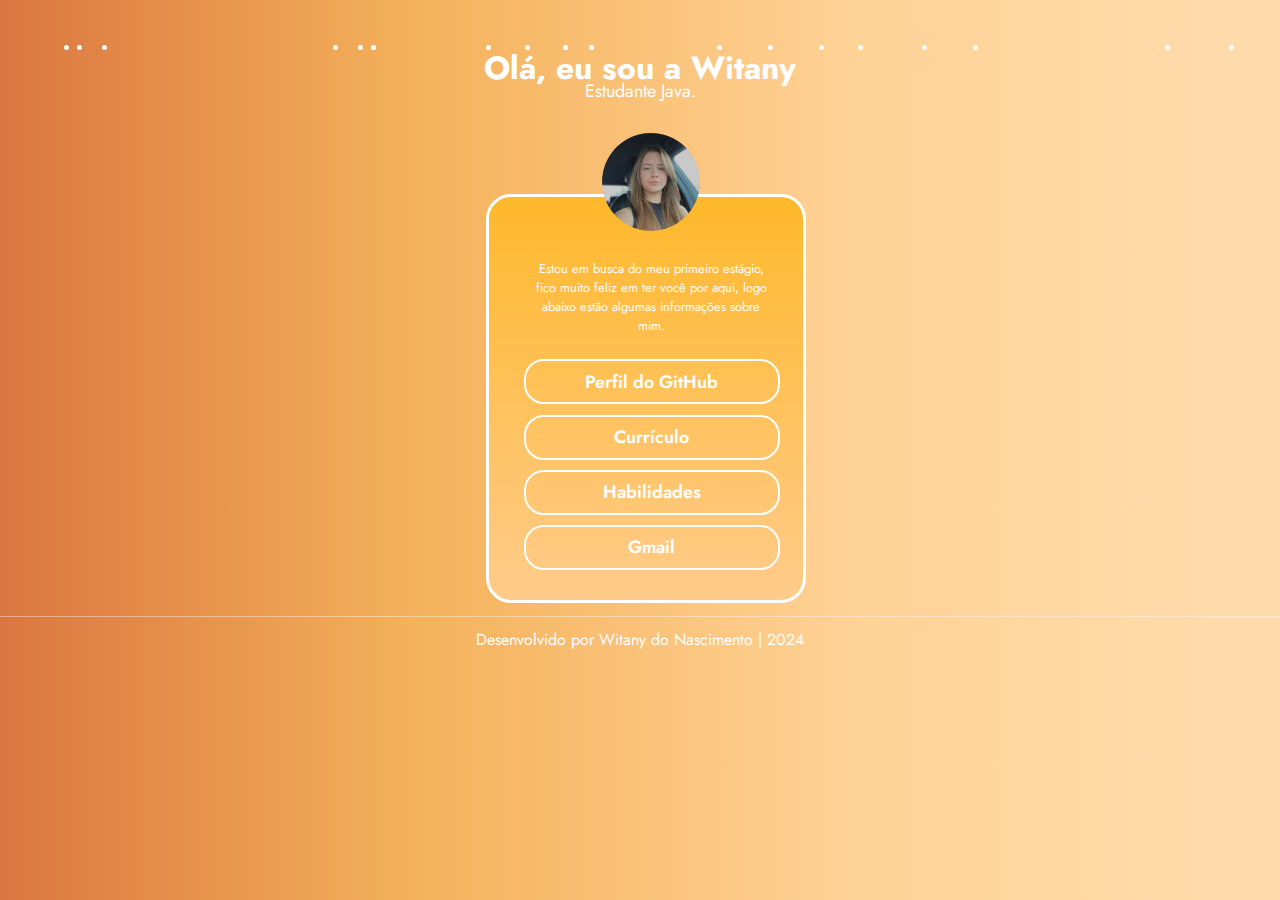
==== index.html @ f0edb5bd "atualizacao" ====
<!DOCTYPE html>
<html lang="pt-br">
<head>
    <meta charset="UTF-8">
    <meta name="viewport" content="width=device-width, initial-scale=1.0">
    <title>Carta de Apresentação Witany</title>
    <link rel="stylesheet" href="styles/styles.css">
    <link rel="stylesheet" href="styles/responsividade/respIndex.css">
</head>
<body>
    <main>
        <div class="rains-container">
            <div class="rain"></div>
            <div class="rain"></div>
            <div class="rain"></div>
            <div class="rain"></div>
            <div class="rain"></div>
            <div class="rain"></div>
            <div class="rain"></div>
            <div class="rain"></div>
            <div class="rain"></div>
            <div class="rain"></div>
            <div class="rain"></div>
            <div class="rain"></div>
            <div class="rain"></div>
            <div class="rain"></div>
            <div class="rain"></div>
            <div class="rain"></div>
            <div class="rain"></div>
            <div class="rain"></div>
            <div class="rain"></div>
            <div class="rain"></div>

            <div class="container">
                <div class="cabecalho">
                    <h1>Olá, eu sou a  Witany  </h1>
                    <p>Estudante Java.</p>
                </div>

                <div class="box">
                    <section class="img">
                            <img src="img/imgPerfil.png" alt="">
                    </section>

                    <section class="conteudo">
                    <p>Estou em busca do meu primeiro estágio, fico muito feliz em ter você por aqui, logo abaixo estão algumas informações sobre mim.</p>

                        <div class="btn">
                            <a href="https://github.com/tanywii">
                                <button> Perfil do GitHub </button>
                            </a>

                            <a href="doc/cVWitany2.pdf">
                                <button> Currículo </button>
                            </a>

                            <a href="Habilidades/index.html">
                                <button> Habilidades </button>
                            </a>

                            <a href="mailto:tanywiin@gmail.com"> 
                                <button> Gmail </button>
                            </a>
                           
                           
                           
                           
                        </div>
                        
                        
                    </section>
                </div>
                
            </div>

            <footer>
                
                <p>Desenvolvido por Witany do Nascimento | 2024</p>
            </footer>

    </main>
    <script src="script.js"></script>
</body>
</html>
---- styles/styles.css ----
@import url('https://fonts.googleapis.com/css2?family=Jost:wght@400;600;700&display=swap');

* {
    box-sizing: border-box;
    padding: 0;
    margin: 0;
    border: 0;
}

main {
    width: 100vw;
    height: 100vh;
    background: linear-gradient(90deg, rgb(218, 118, 64) 0%, rgb(244, 177, 90) 32%, rgb(255, 210, 150) 67%, rgb(255, 219, 172) 97%);
    overflow-x: hidden;
}

.rains-container {
    position: relative;
    width: 100%;
    height: 100%;
}

.rains-container .rain {
    position: absolute;
    width: 5px;
    height: 5px;
    border-radius: 50%;
    background-color: #fff;
    animation-name: rainAnim;
    animation-duration: 4s;
    animation-iteration-count: infinite;
    animation-timing-function: linear;
}

@keyframes rainAnim {
    0% {
        transform: translateY(0);
    }
    100% {
        transform: translateY(100vh);
    }
}

/* Header */
.container .cabecalho{
    display: flex;
    align-items: center;
    justify-content: center;
    flex-direction: column;
    margin-top: 3.5%;
    font-family: 'Jost';
}

.cabecalho > h1{
    font-size: 2.5vw;
    color: #fff;
    font-weight: bolder;
}

.cabecalho > p {
    font-size: 1.4vw;
    color: #fff;
    margin-top: -1%;
}

/* Box */

.container .box {
    display: flex;
    align-items: center;
    justify-content: center;
    flex-direction: column;
    margin-top: 7%;
    margin-left: 38%;
    background: linear-gradient(180deg, #fc9637 0%, #ffb82b 0%, rgb(255, 203, 138) 100%);
    border: solid 3px #fff;
    width: 25vw;
    height: auto;
    border-radius: 25px;
    position: relative;
    margin-bottom: 1%;
}

.img img {
    width: 10vw;
    position: absolute;
    left: 31%;
    top: -20%;
}

.container .btn {
    display: flex;
    flex-direction: column;
    align-items: center;
    justify-content: center;
    margin-top: 6%;
    margin-bottom: 8%;
}

.conteudo {
    margin-top: 20%;
}

.conteudo p {
    font-family: 'Jost';
    text-align: center;
    width: 75%;
    margin-left: 14%;
    color: #fff;
    font-size: 1vw;
}

/* Botão */

.btn button{
    width: 20vw;
    height: 5vh;
    margin: 2%;
    border-radius: 20px;
    border: solid 2px #fff;
    background-color: transparent;

    color: #fff;
    font-family: 'Jost';
    font-weight: 600;
    font-size: 1.4vw;
    cursor: pointer;
}

button:hover{
    background-color: #ffa930;
    
}

footer{
    display: flex;
    align-items: center;
    justify-content: center;
    width: 100vw;
    height: 5vh;
    border-top: 1px solid #ffffff63;
    font-family: 'Jost';
    color: #fff;
}
---- styles/responsividade/respIndex.css ----
@media screen and (max-width: 600px) {
    /* Header */
    .container .cabecalho{
        margin-top: 8%;
    }

    .cabecalho > h1{
        font-size: 6vw;
        color: #fff;
        font-weight: bolder;
    }

    .cabecalho > p {
        font-size: 4vw;
    }

    /* Box */

    .container .box {
        margin-top: 25%;
        margin-left: 7%;
        margin-bottom: 10%;
        border: solid 2px #fff;
        width: 85vw;
    }

    .img img {
        width: 36vw;
        left: 30%;
    }

    .container .btn {
        display: flex;
        flex-direction: column;
        align-items: center;
        justify-content: center;
        margin-top: 6%;
        margin-bottom: 8%;
    }

    .conteudo {
        margin-top: 25%;
    }

    .conteudo p {
        font-family: 'Jost';
        text-align: center;
        width: 75%;
        margin-left: 14%;
        color: #fff;
        font-size: 3.3vw;
    }

    /* Botão */

    .btn button{
        width: 70vw;
        height: 5.5vh;
        margin: 2%;
        font-size: 4.5vw;
    }

}

@media screen and (min-width: 601px) and (max-width: 900px){
    /* Header */
    .container .cabecalho{
        margin-top: 8%;
    }

    .cabecalho > h1{
        font-size: 6.5vw;
        color: #fff;
        font-weight: bolder;
    }

    .cabecalho > p {
        font-size: 4vw;
    }

    /* Box */

    .container .box {
        margin-top: 30%;
        margin-left: 12%;
        margin-bottom: 10%;
        border: solid 2px #fff;
        width: 75vw;
    }

    .img img {
        width: 36vw;
        left: 28%;
    }

    .container .btn {
        display: flex;
        flex-direction: column;
        align-items: center;
        justify-content: center;
        margin-top: 6%;
        margin-bottom: 8%;
    }

    .conteudo {
        margin-top: 25%;
    }

    .conteudo p {
        font-family: 'Jost';
        text-align: center;
        width: 75%;
        margin-left: 14%;
        color: #fff;
        font-size: 3.3vw;
    }

    /* Botão */

    .btn button{
        width: 60vw;
        height: 5.5vh;
        margin: 2%;
        font-size: 4.5vw;
    }

}
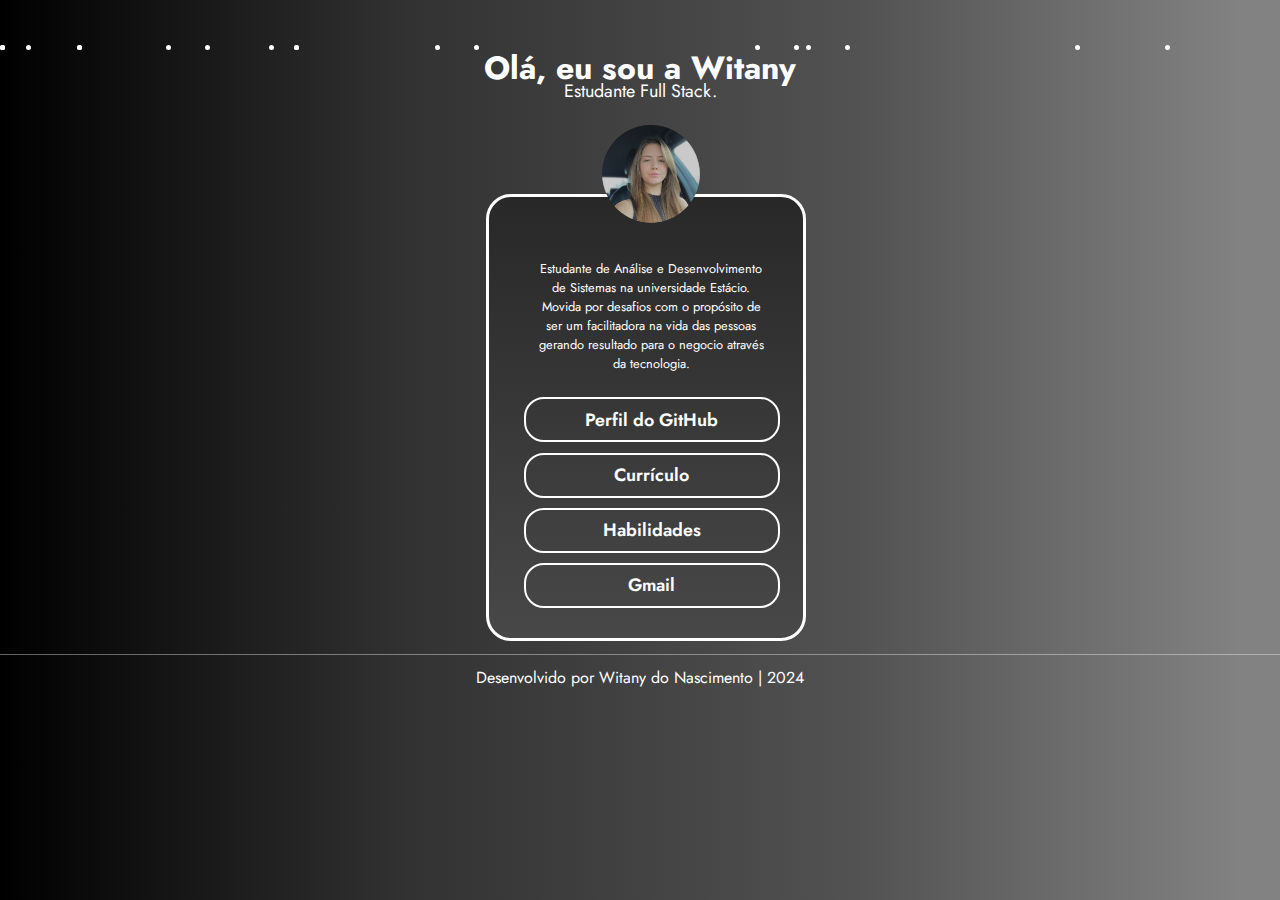
==== commit 01780797: "html" ====
--- a/index.html
+++ b/index.html
@@ -34,7 +34,7 @@
             <div class="container">
                 <div class="cabecalho">
                     <h1>Olá, eu sou a  Witany  </h1>
-                    <p>Estudante Java.</p>
+                    <p>Estudante Full Stack.</p>
                 </div>
 
                 <div class="box">
@@ -43,7 +43,8 @@
                     </section>
 
                     <section class="conteudo">
-                    <p>Estou em busca do meu primeiro estágio, fico muito feliz em ter você por aqui, logo abaixo estão algumas informações sobre mim.</p>
+                    <p>Estudante de Análise e Desenvolvimento de Sistemas na universidade Estácio.</p>
+                    <p>Movida por desafios com o propósito de ser um facilitadora na vida das pessoas gerando resultado para o negocio através da tecnologia.</p>
 
                         <div class="btn">
                             <a href="https://github.com/tanywii">
--- a/styles/styles.css
+++ b/styles/styles.css
@@ -10,7 +10,7 @@
 main {
     width: 100vw;
     height: 100vh;
-    background: linear-gradient(90deg, rgb(218, 118, 64) 0%, rgb(244, 177, 90) 32%, rgb(255, 210, 150) 67%, rgb(255, 219, 172) 97%);
+    background: linear-gradient(90deg, rgb(0, 0, 0) 0%, rgb(50, 50, 50) 32%, rgb(82, 82, 82) 67%, rgb(130, 130, 130) 97%);
     overflow-x: hidden;
 }
 
@@ -72,7 +72,7 @@
     flex-direction: column;
     margin-top: 7%;
     margin-left: 38%;
-    background: linear-gradient(180deg, #fc9637 0%, #ffb82b 0%, rgb(255, 203, 138) 100%);
+    background: linear-gradient(180deg, #000000 0%, #282828 0%, rgb(72, 72, 72) 100%);
     border: solid 3px #fff;
     width: 25vw;
     height: auto;
@@ -128,7 +128,7 @@
 }
 
 button:hover{
-    background-color: #ffa930;
+    background-color: #000000;
     
 }
 
